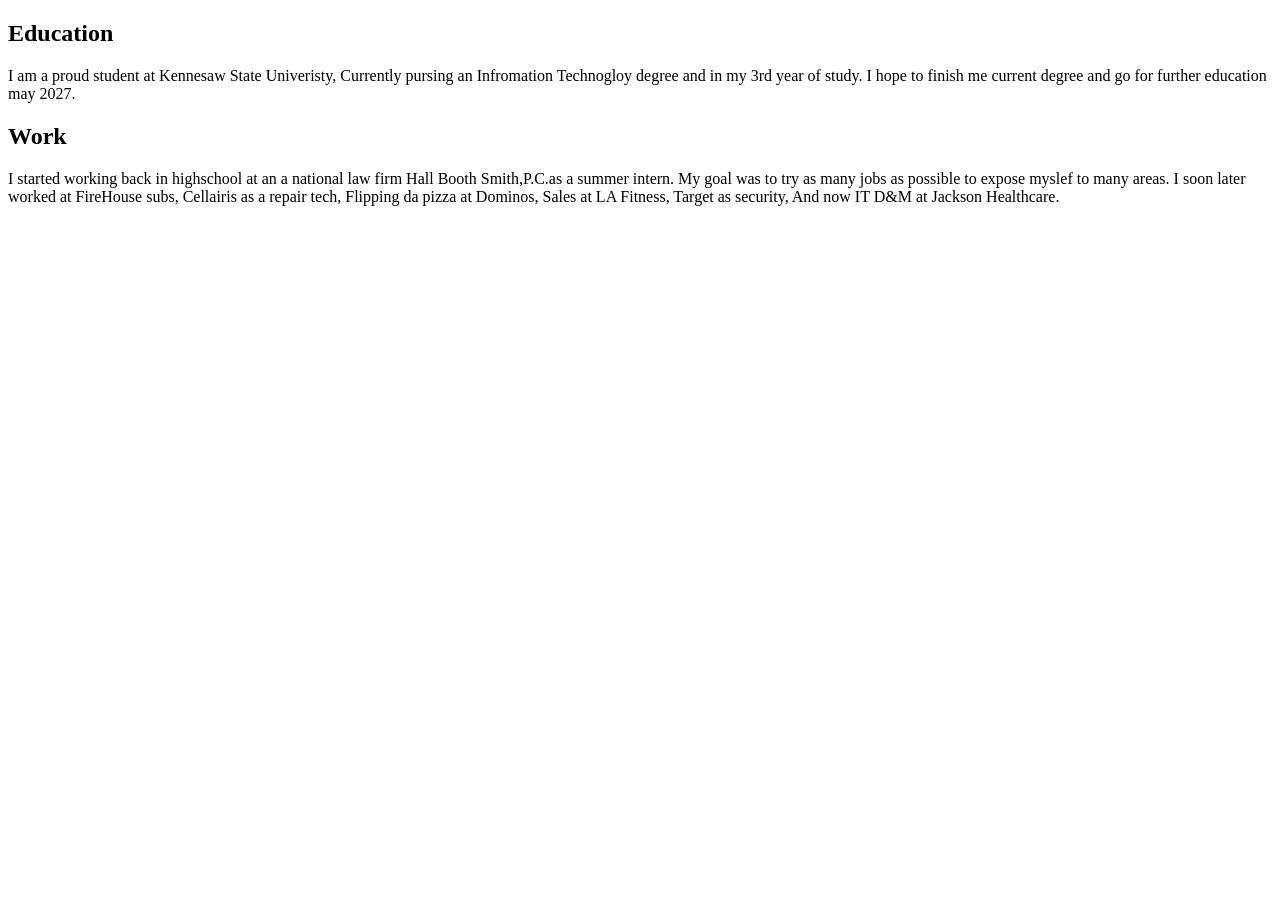
==== About_Me.html @ 29464da2 "Create About_Me.html" ====
<!DOCTYPE html>
<html>
<head>
    <title><b><h1>About Me!</h1></b></title>
</head>
  <body>
    <h2>Education</h2>
    <p>I am a proud student at Kennesaw State Univeristy, Currently pursing an Infromation Technogloy degree and in my 3rd year of study. I hope to finish me current degree and go for further education may 2027.</p>
  </body>

  <head> 
    <h2>Work</h2>
    <p>I started working back in highschool at an a national law firm Hall Booth Smith,P.C.as a summer intern. My goal was to try as many jobs as possible to expose myslef to many areas. I soon later worked at FireHouse subs, Cellairis as a repair tech, Flipping da pizza at Dominos, Sales at LA Fitness, Target as security, And now IT D&M at Jackson Healthcare.  </p>
  </head>
</html>
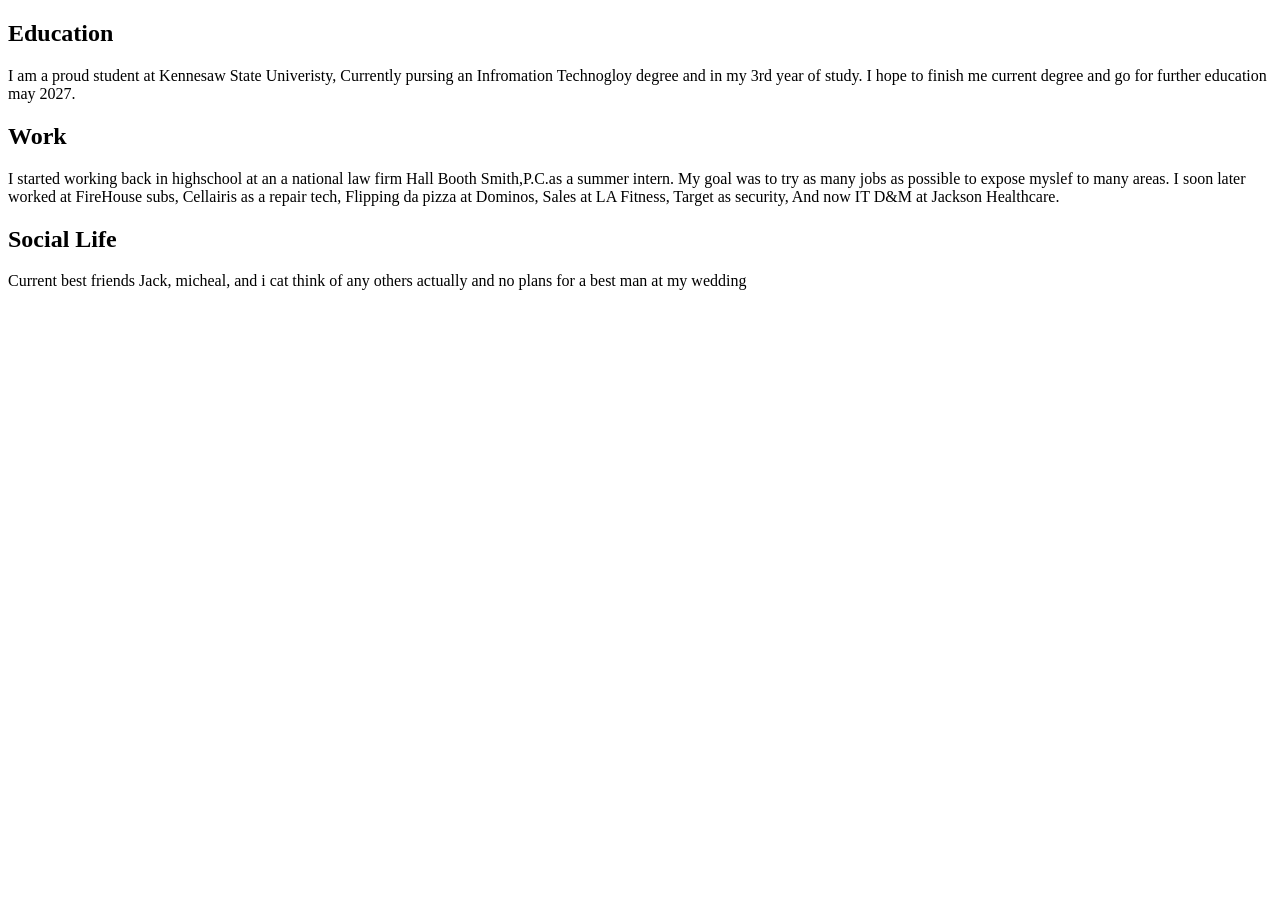
==== commit 24780147: "Update About_Me.html" ====
--- a/About_Me.html
+++ b/About_Me.html
@@ -12,4 +12,9 @@
     <h2>Work</h2>
     <p>I started working back in highschool at an a national law firm Hall Booth Smith,P.C.as a summer intern. My goal was to try as many jobs as possible to expose myslef to many areas. I soon later worked at FireHouse subs, Cellairis as a repair tech, Flipping da pizza at Dominos, Sales at LA Fitness, Target as security, And now IT D&M at Jackson Healthcare.  </p>
   </head>
+
+    <head>
+        <h2>Social Life</h2>
+        <p>Current best friends Jack, micheal, and i cat think of any others actually and no plans for a best man at my wedding</p>
+    </head>
 </html>
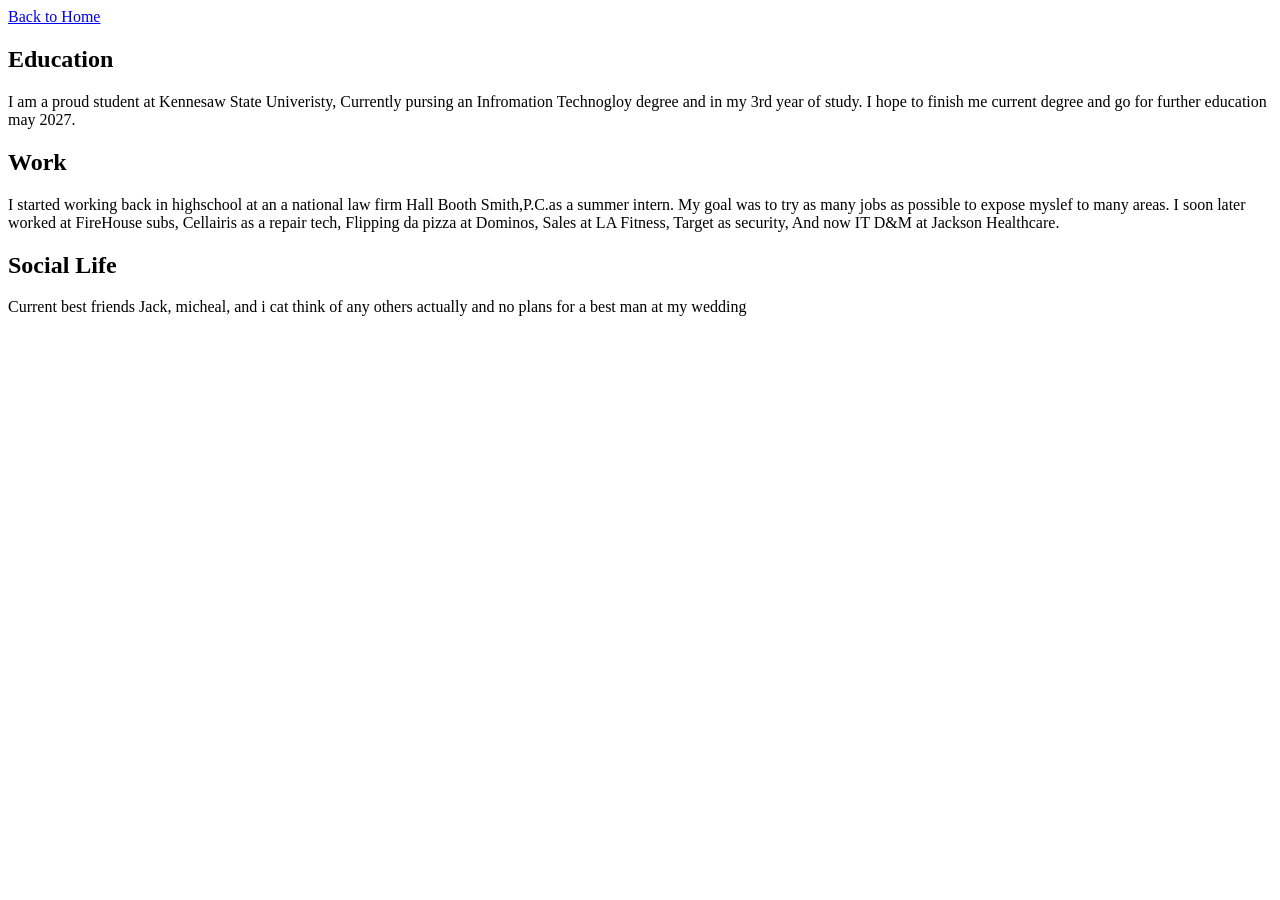
==== commit 4efef811: "Update About_Me.html" ====
--- a/About_Me.html
+++ b/About_Me.html
@@ -1,5 +1,6 @@
 <!DOCTYPE html>
 <html>
+   <a href="index.html">Back to Home</a>
 <head>
     <title><b><h1>About Me!</h1></b></title>
 </head>
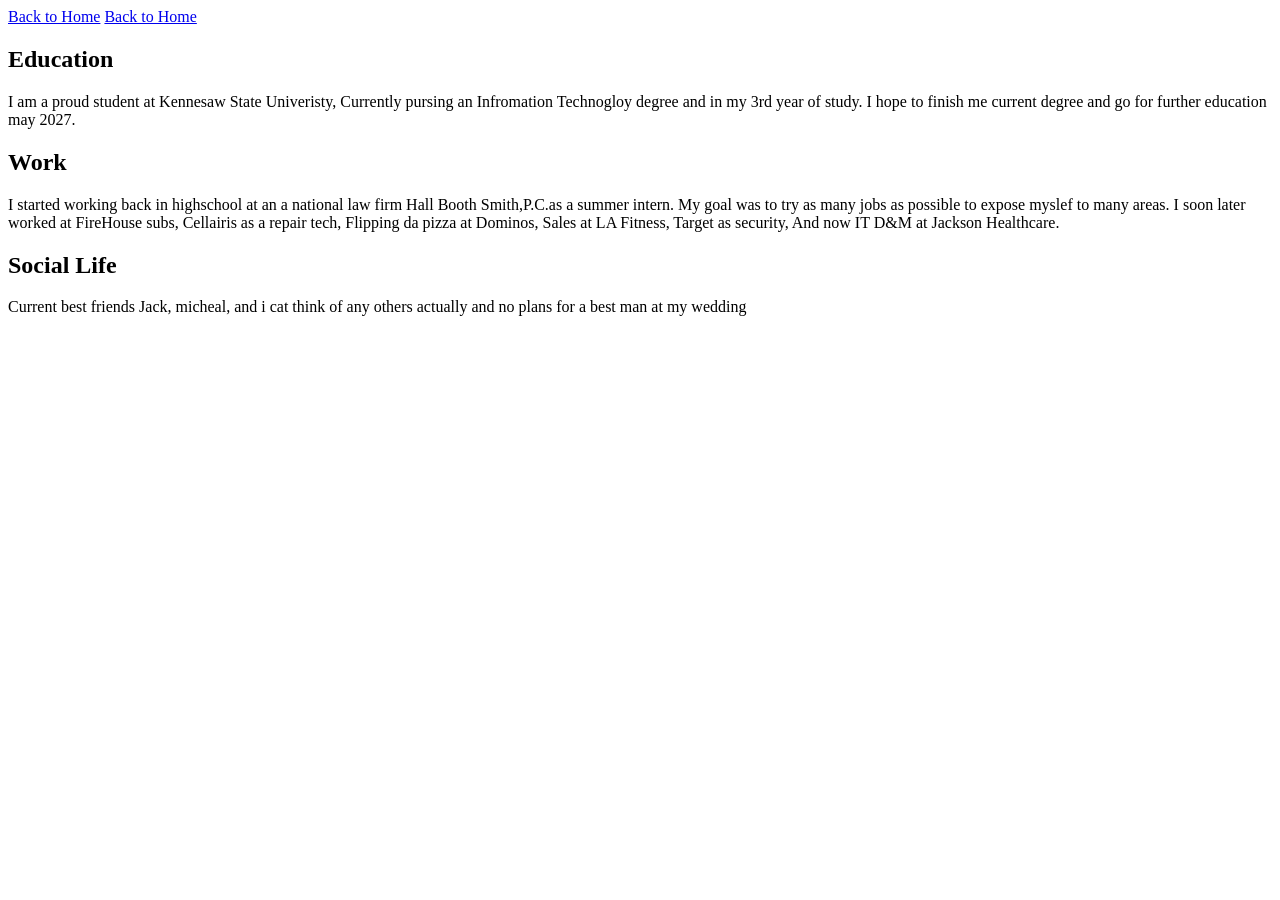
==== commit 0c9b18e8: "Update About_Me.html" ====
--- a/About_Me.html
+++ b/About_Me.html
@@ -2,7 +2,7 @@
 <html>
    <a href="index.html">Back to Home</a>
 <head>
-    <title><b><h1>About Me!</h1></b></title>
+    <a href="index.html">Back to Home</a>
 </head>
   <body>
     <h2>Education</h2>
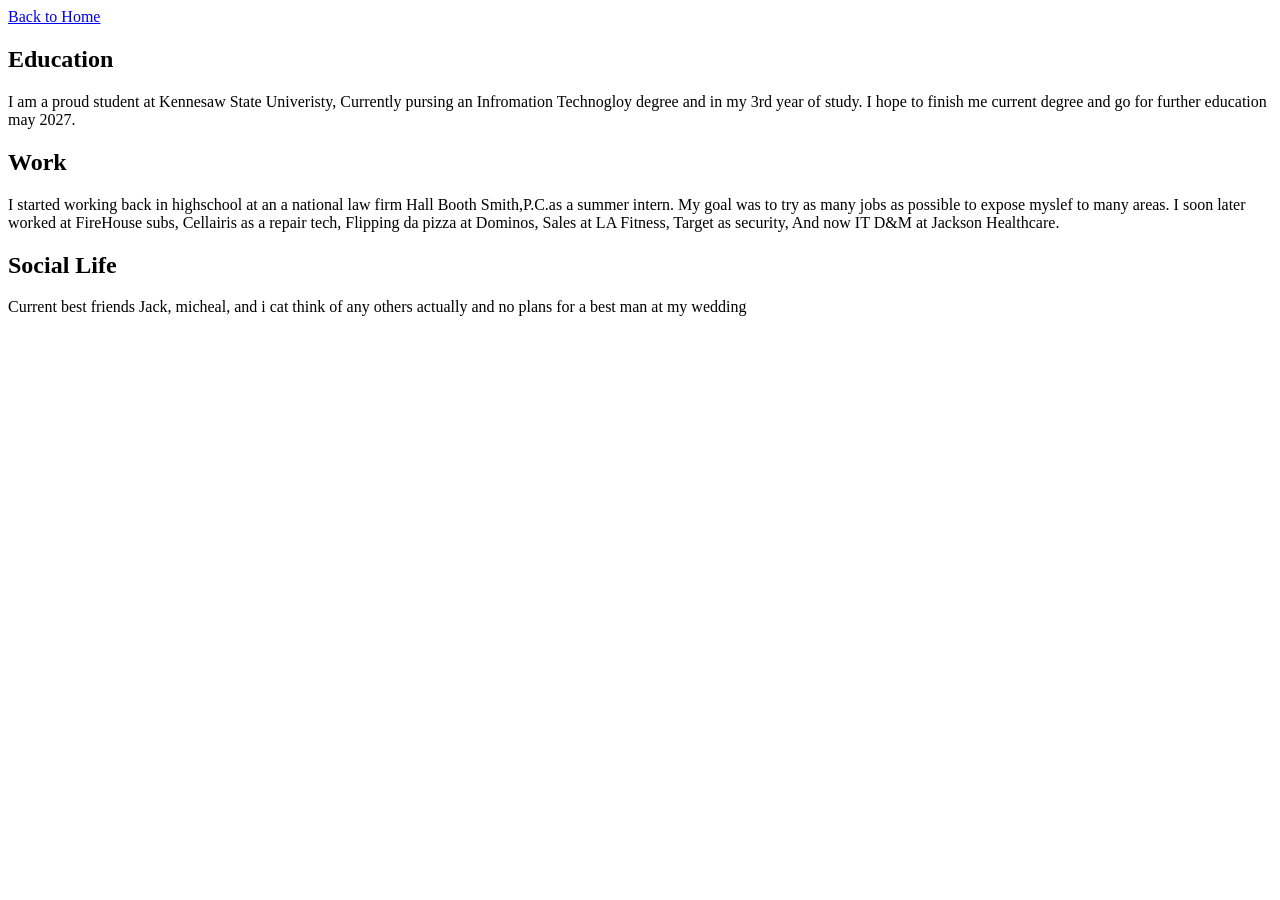
==== commit 368e049b: "Update About_Me.html" ====
--- a/About_Me.html
+++ b/About_Me.html
@@ -1,6 +1,5 @@
 <!DOCTYPE html>
 <html>
-   <a href="index.html">Back to Home</a>
 <head>
     <a href="index.html">Back to Home</a>
 </head>
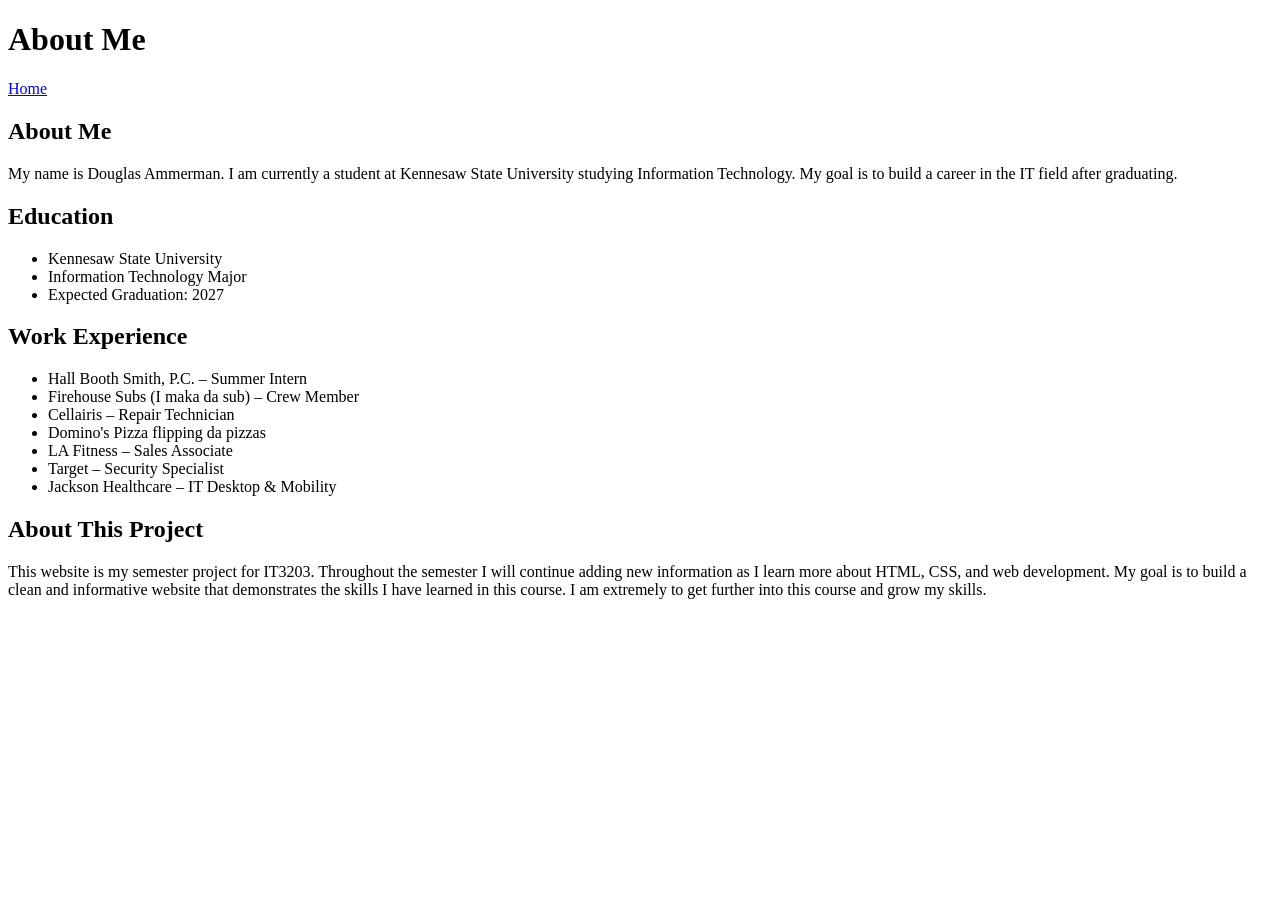
==== commit 75e6a5b6: "Update About_Me.html" ====
--- a/About_Me.html
+++ b/About_Me.html
@@ -1,20 +1,70 @@
 <!DOCTYPE html>
 <html>
+
 <head>
-    <a href="index.html">Back to Home</a>
+
+    <!-- Page title -->
+    <title>About Me</title>
+
+    <!-- Connect CSS -->
+    <link rel="stylesheet" href="style.css">
+
 </head>
-  <body>
+
+<body>
+
+    <!-- Main title -->
+    <h1>About Me</h1>
+
+    <!-- Home link -->
+    <a href="index.html">Home</a>
+
+    <!-- Header -->
+    <h2>About Me</h2>
+
+    <!-- Paragraph -->
+    <p>
+        My name is Douglas Ammerman. I am currently a student at Kennesaw State
+        University studying Information Technology. My goal is to build a career
+        in the IT field after graduating.
+    </p>
+
+    <!-- Header -->
     <h2>Education</h2>
-    <p>I am a proud student at Kennesaw State Univeristy, Currently pursing an Infromation Technogloy degree and in my 3rd year of study. I hope to finish me current degree and go for further education may 2027.</p>
-  </body>
 
-  <head> 
-    <h2>Work</h2>
-    <p>I started working back in highschool at an a national law firm Hall Booth Smith,P.C.as a summer intern. My goal was to try as many jobs as possible to expose myslef to many areas. I soon later worked at FireHouse subs, Cellairis as a repair tech, Flipping da pizza at Dominos, Sales at LA Fitness, Target as security, And now IT D&M at Jackson Healthcare.  </p>
-  </head>
+    <!-- Bullet list -->
+    <ul>
+        <li>Kennesaw State University</li>
+        <li>Information Technology Major</li>
+        <li>Expected Graduation: 2027</li>
+    </ul>
 
-    <head>
-        <h2>Social Life</h2>
-        <p>Current best friends Jack, micheal, and i cat think of any others actually and no plans for a best man at my wedding</p>
-    </head>
+    <!-- Header -->
+    <h2>Work Experience</h2>
+
+    <!-- Bullet list -->
+    <ul>
+        <li>Hall Booth Smith, P.C. – Summer Intern</li>
+        <li>Firehouse Subs (I maka da sub) – Crew Member</li>
+        <li>Cellairis – Repair Technician</li>
+        <li>Domino's Pizza flipping da pizzas</li>
+        <li>LA Fitness – Sales Associate</li>
+        <li>Target – Security Specialist</li>
+        <li>Jackson Healthcare – IT Desktop & Mobility</li>
+    </ul>
+
+    <!-- Header -->
+    <h2>About This Project</h2>
+
+    <!-- Paragraph -->
+    <p>
+        This website is my semester project for IT3203. Throughout the semester
+        I will continue adding new information as I learn more about HTML, CSS,
+        and web development. My goal is to build a clean and informative website
+        that demonstrates the skills I have learned in this course. I am extremely
+        to get further into this course and grow my skills.
+    </p>
+
+</body>
+
 </html>
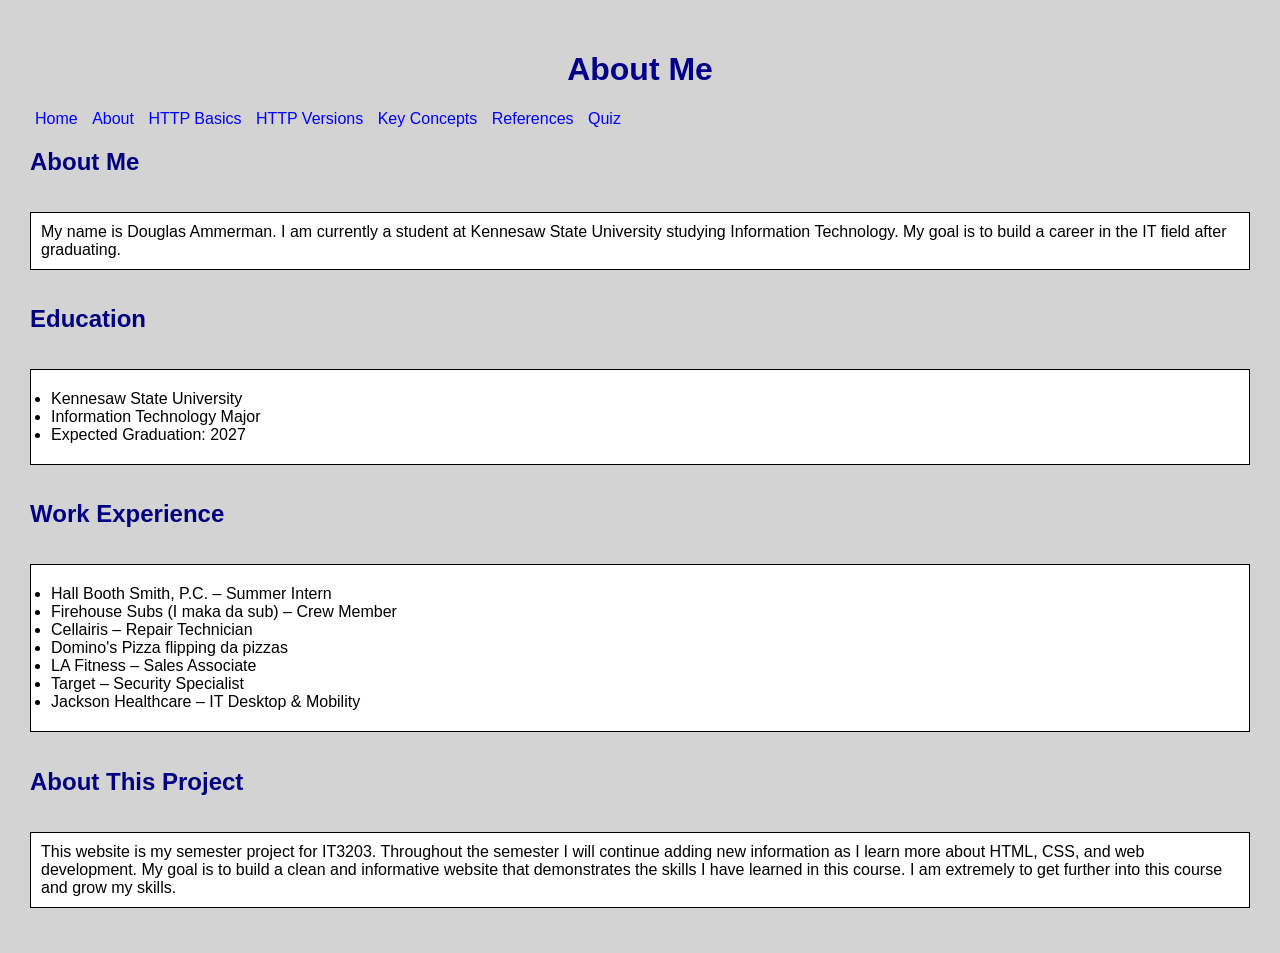
==== commit 084fd2e4: "Update About_Me.html" ====
--- a/About_Me.html
+++ b/About_Me.html
@@ -16,8 +16,15 @@
     <!-- Main title -->
     <h1>About Me</h1>
 
-    <!-- Home link -->
+   <nav>
     <a href="index.html">Home</a>
+    <a href="About_Me.html">About</a>
+    <a href="HTTP_Basics.html">HTTP Basics</a>
+    <a href="HTTP_Versions.html">HTTP Versions</a>
+    <a href="Key_Concepts.html">Key Concepts</a>
+    <a href="References.html">References</a>
+    <a href="Quiz.html">Quiz</a>
+</nav>
 
     <!-- Header -->
     <h2>About Me</h2>
--- a/style.css
+++ b/style.css
@@ -0,0 +1,105 @@
+/* Whole page */
+body {
+    display: flex;
+    flex-direction: column;
+    font-family: Arial, sans-serif;
+    background-color: lightgray;
+    color: black;
+    margin: 20px;
+    padding: 10px;
+}
+
+/* Main title */
+h1 {
+    color: darkblue;
+    text-align: center;
+}
+
+/* Sub headers */
+h2 {
+    color: navy;
+}
+
+/* Links */
+a {
+    color: blue;
+    text-decoration: none;
+    padding: 5px;
+}
+
+/* Mouse over link */
+a:hover {
+    color: red;
+}
+
+/* Paragraphs */
+p {
+    background-color: white;
+    border: 1px solid black;
+    padding: 10px;
+    margin-bottom: 15px;
+}
+
+/* Bullet list */
+ul {
+    background-color: white;
+    border: 1px solid black;
+    padding: 20px;
+}
+
+/* Number list */
+ol {
+    background-color: white;
+    border: 1px solid black;
+    padding: 20px;
+}
+
+/* Table */
+table {
+    width: 100%;
+    border-collapse: collapse;
+}
+
+/* Table header */
+th {
+    border: 1px solid black;
+    background-color: lightblue;
+    padding: 8px;
+}
+
+/* Table cells */
+td {
+    border: 1px solid black;
+    padding: 8px;
+}
+/* Correct answer */
+.correct {
+    border: 1px solid green;
+    background-color: lightgreen;
+    padding: 10px;
+    margin: 10px 0;
+}
+
+/* Incorrect answer */
+.incorrect {
+    border: 1px solid red;
+    background-color: lightpink;
+    padding: 10px;
+    margin: 10px 0;
+}
+
+/* Passing score */
+.pass {
+    color: darkgreen;
+    border: 2px solid green;
+    padding: 10px;
+    margin-top: 20px;
+}
+
+/* Failing score */
+.fail {
+    color: darkred;
+    border: 2px solid red;
+    padding: 10px;
+    margin-top: 20px;
+}
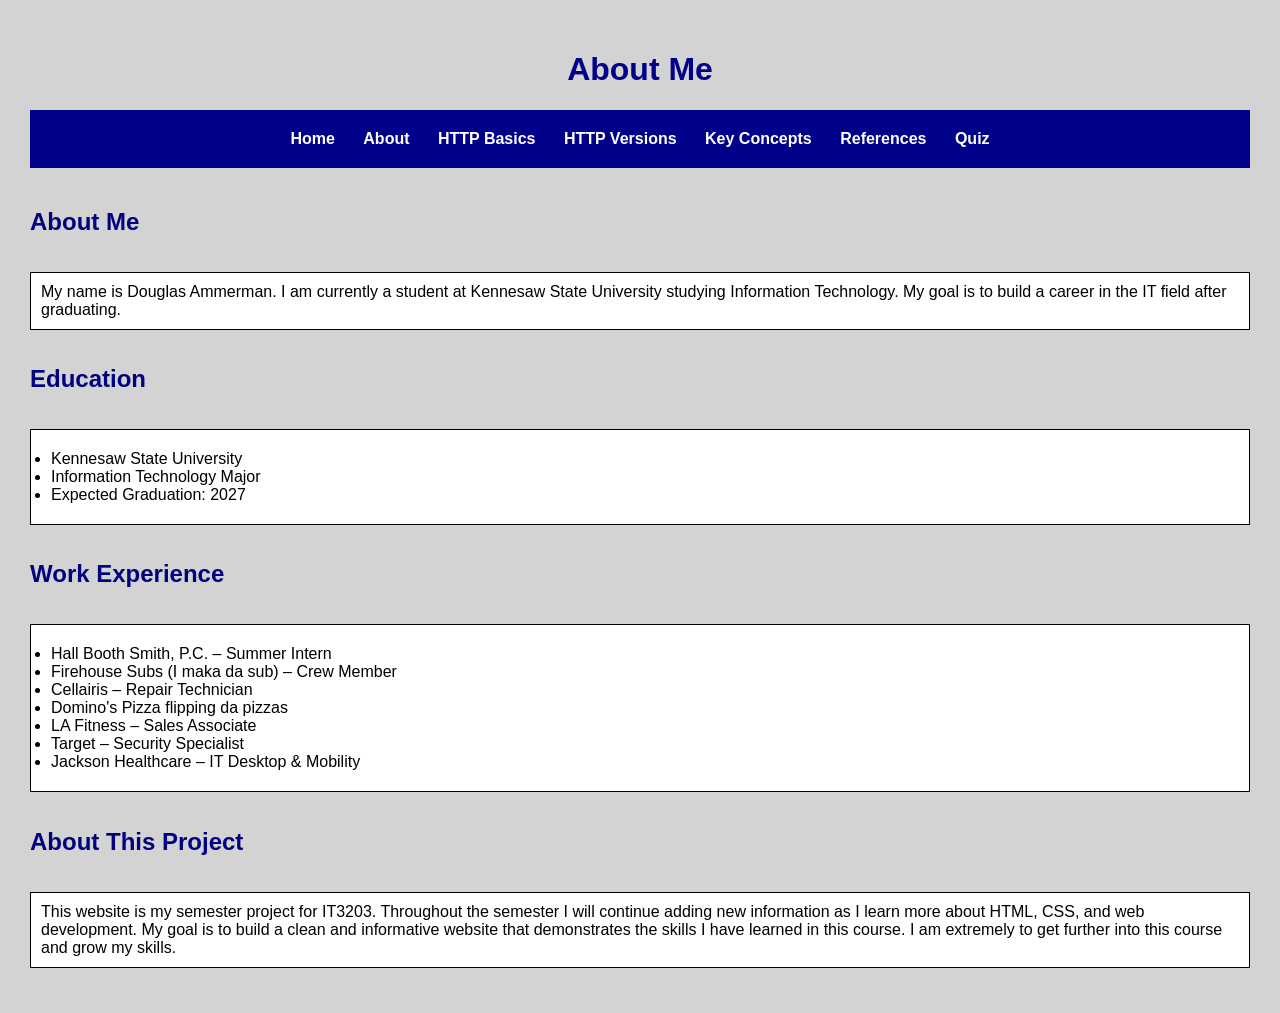
==== commit da86b612: "Update About_Me.html" ====
--- a/About_Me.html
+++ b/About_Me.html
@@ -2,6 +2,8 @@
 <html>
 
 <head>
+<!-- Mobile screen settings -->
+<meta name="viewport" content="width=device-width, initial-scale=1.0">
 
     <!-- Page title -->
     <title>About Me</title>
--- a/style.css
+++ b/style.css
@@ -103,3 +103,81 @@
     padding: 10px;
     margin-top: 20px;
 }
+/* Navigation menu */
+nav {
+    background-color: darkblue;
+    padding: 12px;
+    text-align: center;
+    margin-bottom: 20px;
+}
+
+/* Navigation links */
+nav a {
+    color: white;
+    text-decoration: none;
+    padding: 10px 15px;
+    display: inline-block;
+    font-weight: bold;
+}
+
+/* Mouse over navigation link */
+nav a:hover {
+    background-color: navy;
+    border-radius: 5px;
+}
+/* Navigation menu */
+nav {
+    background-color: darkblue;
+    padding: 10px;
+    text-align: center;
+    margin-bottom: 20px;
+}
+
+/* Navigation links */
+nav a {
+    color: white;
+    padding: 10px 12px;
+    display: inline-block;
+    font-weight: bold;
+}
+
+/* Navigation mouse over */
+nav a:hover {
+    background-color: navy;
+    color: white;
+}
+
+/* Tablet screen */
+@media screen and (max-width: 800px) {
+
+    /* Smaller page spacing */
+    body {
+        margin: 10px;
+        padding: 5px;
+    }
+
+    /* Allow menu links to wrap */
+    nav a {
+        padding: 8px;
+    }
+}
+
+/* Phone screen */
+@media screen and (max-width: 500px) {
+
+    /* Stack menu links */
+    nav a {
+        display: block;
+        border-bottom: 1px solid white;
+    }
+
+    /* Smaller main title */
+    h1 {
+        font-size: 26px;
+    }
+
+    /* Smaller headers */
+    h2 {
+        font-size: 20px;
+    }
+}
